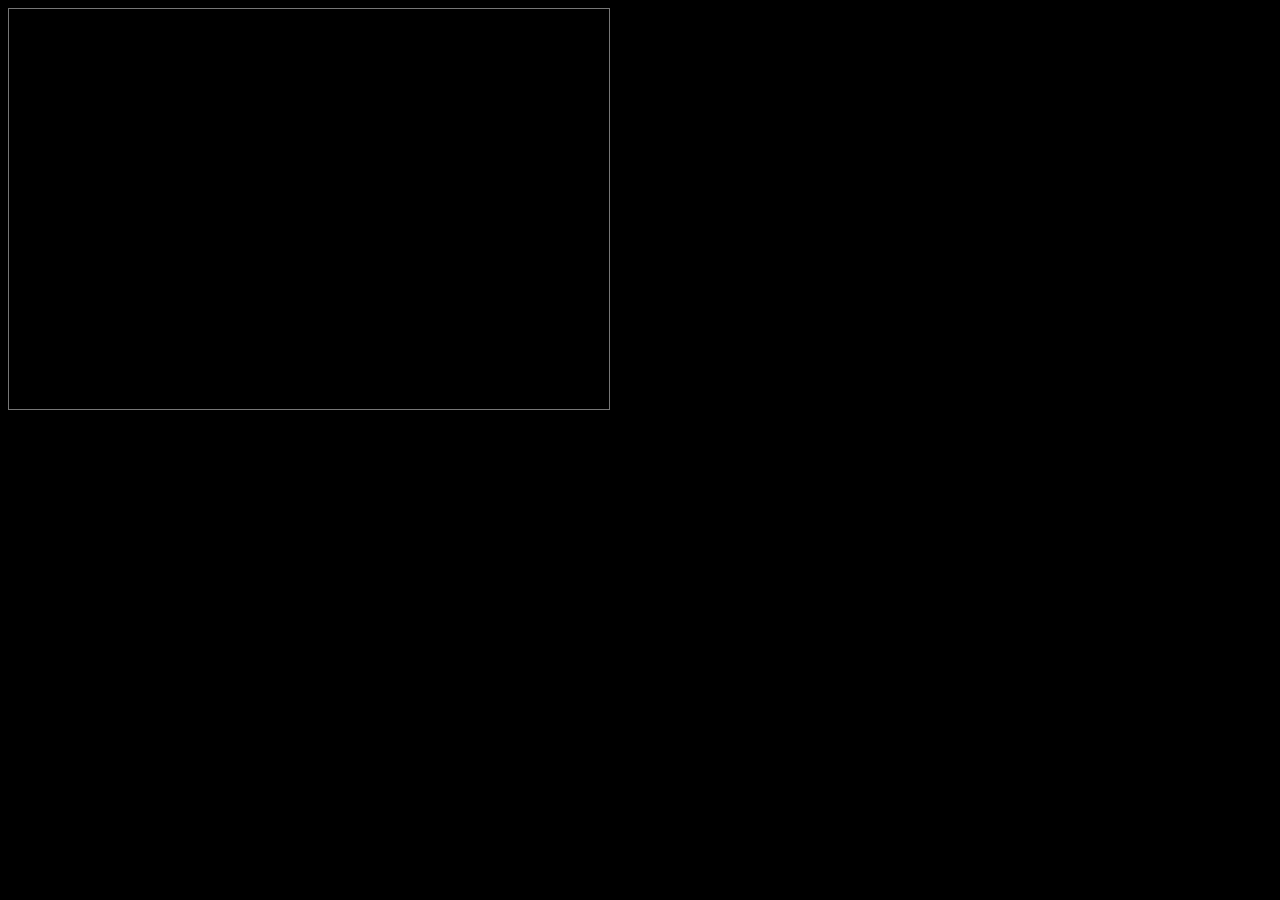
==== cal.html @ 4dcb3711 "plugin" ====
<!DOCTYPE html>
<html>
    
    <head>
        <meta charset="utf-8" lang="en">
        <meta http-equiv="X-UA-Compatible" content="IE=edge">
        <title>yalavarthi</title>
        <meta name="viewport" content="width=device-width, initial-scale=.5, maximum-scale=12.0, minimum-scale=.25, user-scalable=yes"/>
        <meta name="description" content="idontcare personal webpage">
        <link rel="stylesheet" href="main.css">
    </head>
    <body>
        <iframe src="https://calendar.google.com/calendar/embed?height=400&amp;wkst=1&amp;bgcolor=%23616161&amp;ctz=Asia%2FKolkata&amp;src=eWFsYXZhcnRoaXZlbmthdGFAZ21haWwuY29t&amp;src=YWRkcmVzc2Jvb2sjY29udGFjdHNAZ3JvdXAudi5jYWxlbmRhci5nb29nbGUuY29t&amp;src=ZW4uaW5kaWFuI2hvbGlkYXlAZ3JvdXAudi5jYWxlbmRhci5nb29nbGUuY29t&amp;color=%23039BE5&amp;color=%2333B679&amp;color=%230B8043" style="border:solid 1px #777" width="600" height="400" frameborder="0" scrolling="no"></iframe>
    </body>
</html>
---- main.css ----
html, body{
    background-color: #000000;
    color: rgb(200,200,200);
    font-family:"Fira Code","Courier New",monospace;
    max-width: 100%;
    max-height: 100%;
}

footer{
    background-color: rgb(200,200,200);
    color: #000000;
    position: fixed;
    bottom: 1ch;
    padding-right: 25%;
}
a{
    text-decoration: none;
    color: rgb(250,250,250);
}
/*mobile-first view*/
main {
        box-sizing: content-box;
        display: grid;
		grid-template-columns: 1fr 1fr;
		left: 1ch;
		max-width: 60ch;
		grid-gap:  2ch;
        font-size: 0.9rem;
	}
main div {
        border-top: 1px solid rgb(200,200,200);
        padding-top: 1ch;
		min-height: 1ch;
		margin-bottom: 2ch;
	}
.invi{
    visibility: hidden;
}

.span {
		grid-column: span 2;
		grid-column: 2;
	}
.span1 {
    grid-column: 1;
}
nav{
    display: inline-block;
    border-bottom: 10ch solid #000;
    font-size: 0.9rem;
}
nav li{
    margin-bottom: 2ch;
}
nav li a{
    display: inline-block;
    padding-right: 5ch;
    border-left: 1ch solid #fff;
    }
a:hover{
    background-color: rgb(200,200,200);
    color: #000000;
    /*border-left: 1ch solid rgb(200,200,200);*/
}
/*mediium width*/
@media only screen and (min-width: 60ch){
    main{
        font-size: 1rem;
    }
    nav{
    display: inline-block;
    border-bottom: 10ch solid #000;
    font-size: 1rem;
    }
    nav li{
        display: inline;
    }
    nav li a{
    display: inline-block;
    padding-right: 5ch;
    border-left: 1ch solid #fff;
    }
}
/*large width*/
@media only screen and (min-width: 120ch){
    main{
        box-sizing: content-box;
        display: grid;
		grid-template-columns: 1fr 1fr 1fr 1fr;
		left: 1ch;
		max-width: 120ch;
		grid-gap:  2ch;
        font-size: 1.1rem;
    }
    nav{
        visibility: hidden;
    }
    .invi{
        visibility: visible;
        grid-row: 1;
        grid-column: 4;
    }
    .invi ul{
        list-style-type: none;
        margin: 1ch;
        padding-left: 0;
    }
    .invi li{
        margin-bottom: 2ch;
    }
    .invi li a{
        display: block;
        border-left: 1ch solid #fff;
    }
}
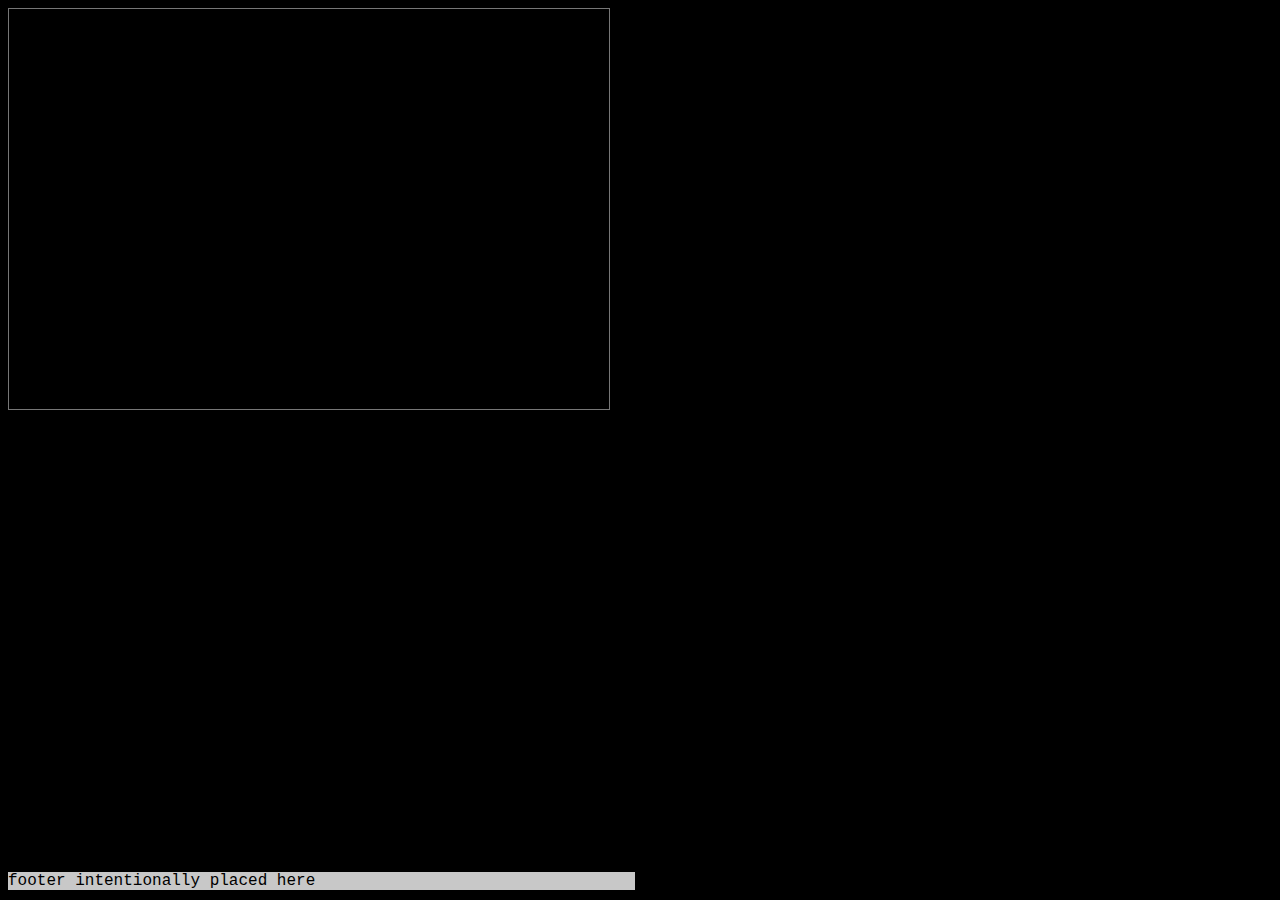
==== commit 485c1894: "footer" ====
--- a/cal.html
+++ b/cal.html
@@ -11,5 +11,6 @@
     </head>
     <body>
         <iframe src="https://calendar.google.com/calendar/embed?height=400&amp;wkst=1&amp;bgcolor=%23616161&amp;ctz=Asia%2FKolkata&amp;src=eWFsYXZhcnRoaXZlbmthdGFAZ21haWwuY29t&amp;src=YWRkcmVzc2Jvb2sjY29udGFjdHNAZ3JvdXAudi5jYWxlbmRhci5nb29nbGUuY29t&amp;src=ZW4uaW5kaWFuI2hvbGlkYXlAZ3JvdXAudi5jYWxlbmRhci5nb29nbGUuY29t&amp;color=%23039BE5&amp;color=%2333B679&amp;color=%230B8043" style="border:solid 1px #777" width="600" height="400" frameborder="0" scrolling="no"></iframe>
+        <footer> footer intentionally placed here </footer>  
     </body>
-</html>+</html>
